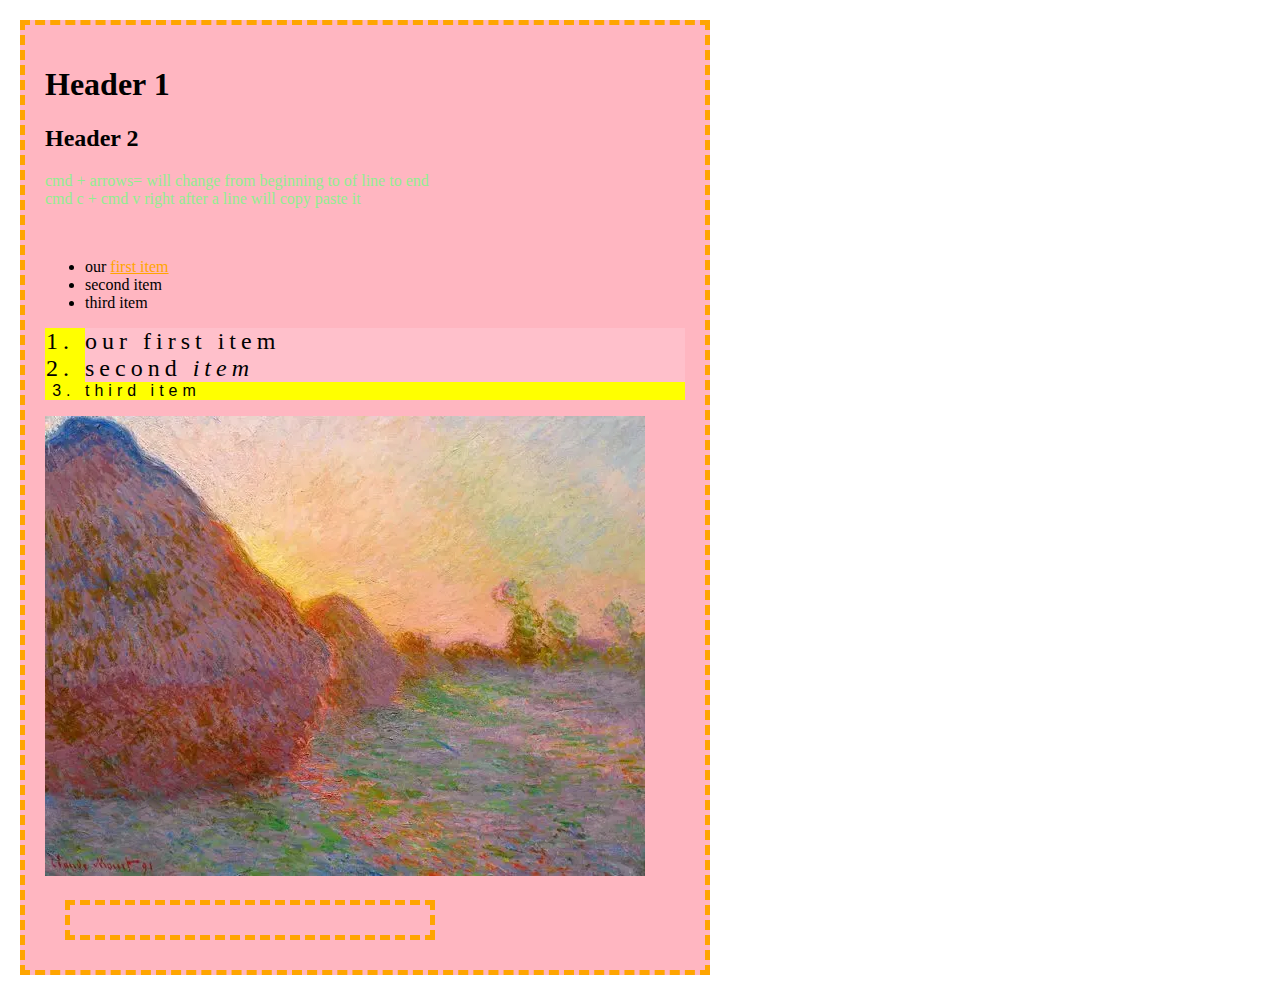
==== basic-html/index.html @ 3814b896 "changes" ====
<!DOCTYPE html>
<html>
<head>
	<meta charset="utf-8">
	<title>Demo</title>
	<link rel="stylesheet" type="text/css" href="assets/style.css">
</head>
<body>
	<div>
	<h1>Header 1</h1>
	<h2>Header 2</h2>
	<p>cmd + arrows= will change from beginning to of line to end
	<br>cmd c + cmd v right after a line will copy paste it<p></br>
<ul>
	<li>our <a target='_blank' href="https://google.com">first item</a></li>
	<li>second <span>item</span></li>
	<li>third item</li>
</ul>

<ol>
	<li class="lightgreen">our first item</li>
	<li class="lightgreen">second <i>item</i></li>
	<li id= "third">third item</li>
</ol>

<img src="img/monet.webp">

</p><div>
</body>

</html>
---- basic-html/assets/style.css ----
body{
margin: 0;
padding: 0;
background-color: white;
}

p{
color: lightgreen;
}

a{
color: orange;
}

ol{
background-color: yellow;
letter-spacing: 5px;
}

.lightgreen{
	background-color: pink;
	font-size: 24px;
}

#third{
font-family: sans-serif;
}

div{
	width: 50%;
	background-color: lightpink;
	height: 20%;
	padding: 20px;
	padding-bottom: 10px;
	border: dashed 5px orange;
	margin: 20px;
}
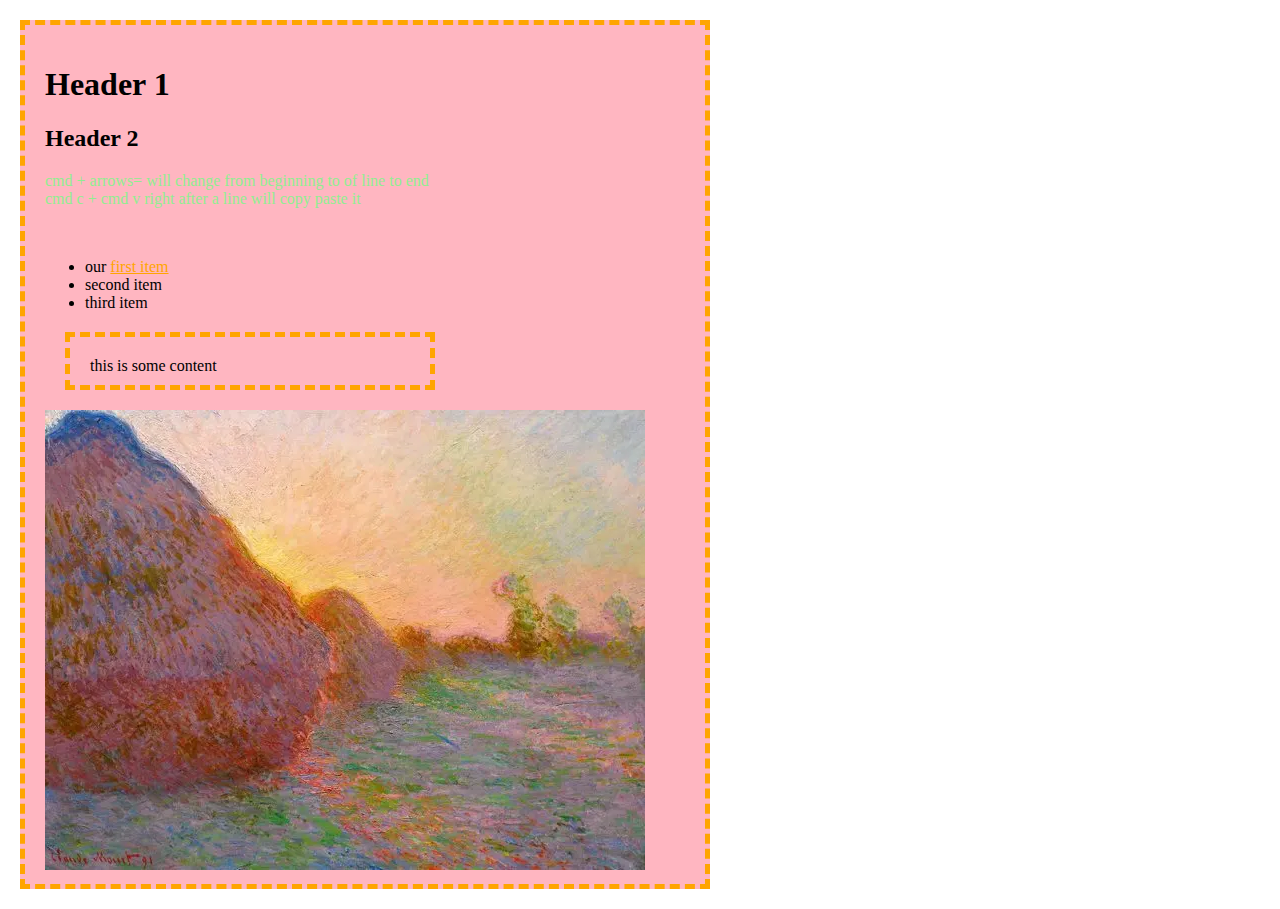
==== commit 311cd104: "summary" ====
--- a/basic-html/index.html
+++ b/basic-html/index.html
@@ -16,16 +16,10 @@
 	<li>second <span>item</span></li>
 	<li>third item</li>
 </ul>
-
-<ol>
-	<li class="lightgreen">our first item</li>
-	<li class="lightgreen">second <i>item</i></li>
-	<li id= "third">third item</li>
-</ol>
+<div class="myDiv">this is some content</div>
 
 <img src="img/monet.webp">
 
-</p><div>
 </body>
 
 </html>--- a/basic-html/assets/style.css
+++ b/basic-html/assets/style.css
@@ -34,4 +34,5 @@
 	padding-bottom: 10px;
 	border: dashed 5px orange;
 	margin: 20px;
-}+}
+
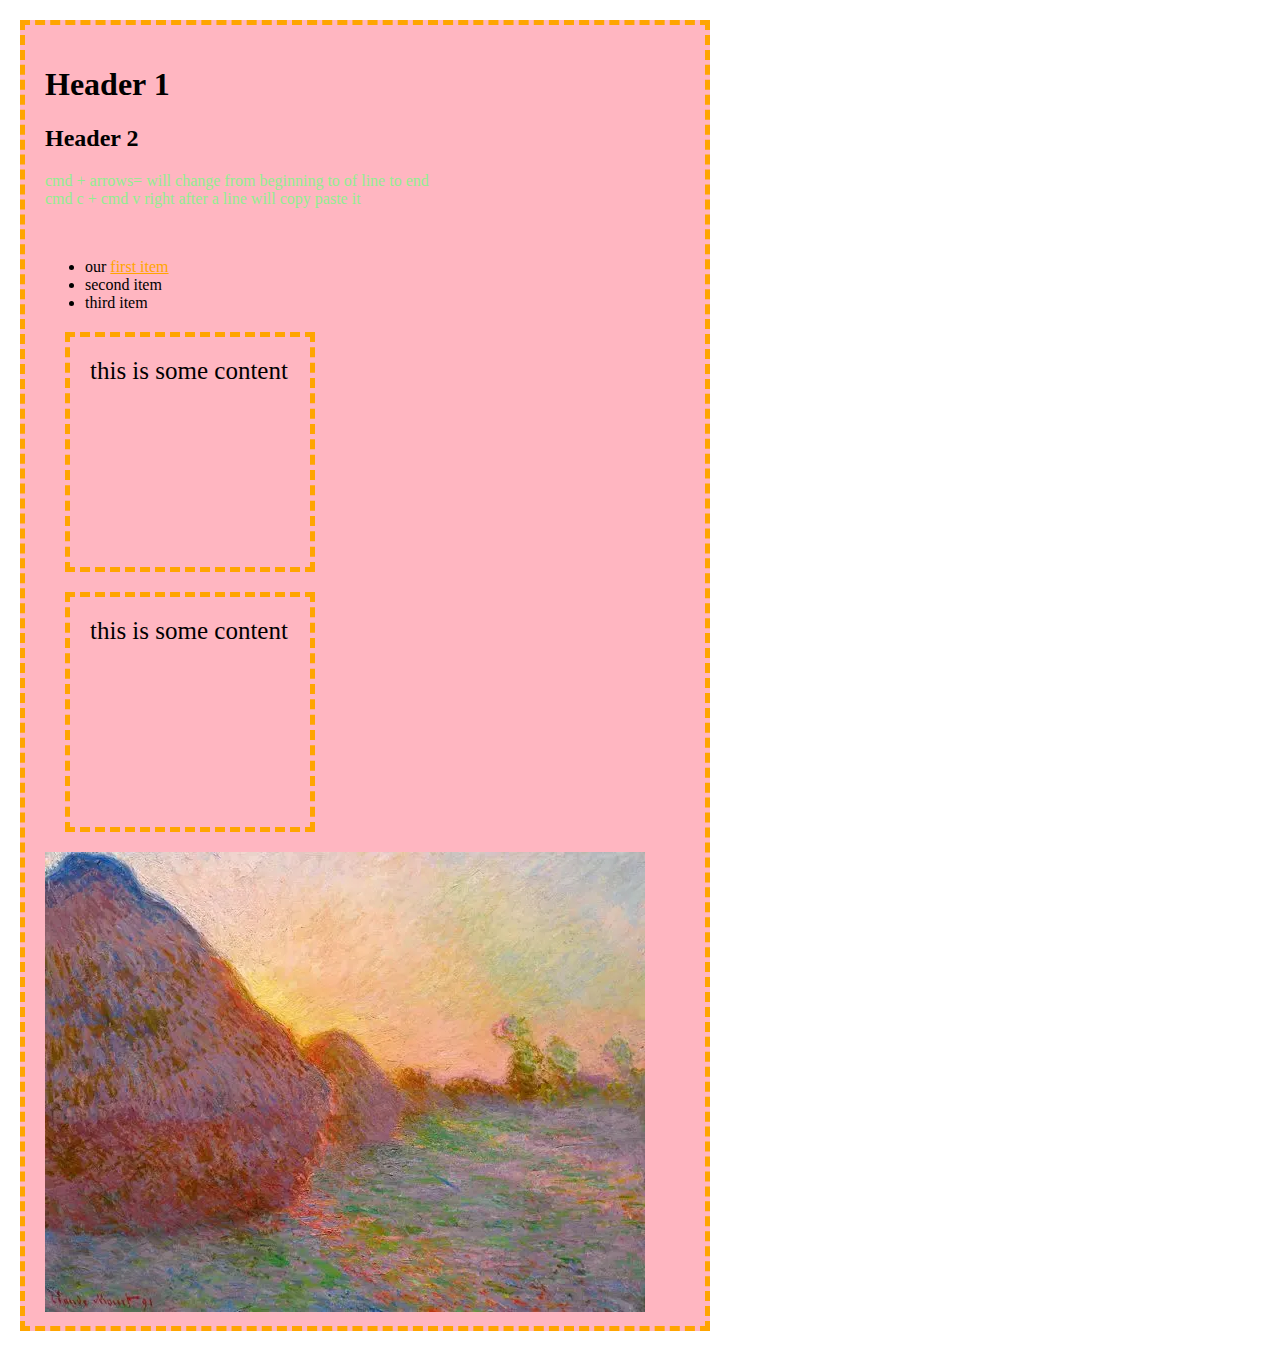
==== commit 26e1f2e5: "summary" ====
--- a/basic-html/index.html
+++ b/basic-html/index.html
@@ -16,7 +16,9 @@
 	<li>second <span>item</span></li>
 	<li>third item</li>
 </ul>
-<div class="myDiv">this is some content</div>
+<div class="myDiv" id= "first">this is some content</div>
+<div class="myDiv" id= "second">this is some content</div>
+
 
 <img src="img/monet.webp">
 
--- a/basic-html/assets/style.css
+++ b/basic-html/assets/style.css
@@ -26,7 +26,7 @@
 font-family: sans-serif;
 }
 
-div{
+div {
 	width: 50%;
 	background-color: lightpink;
 	height: 20%;
@@ -36,3 +36,11 @@
 	margin: 20px;
 }
 
+.myDiv {
+	font-size: 25px;
+	background: lightpink;
+	width: 200px;
+	height: 200px;
+}
+
+
